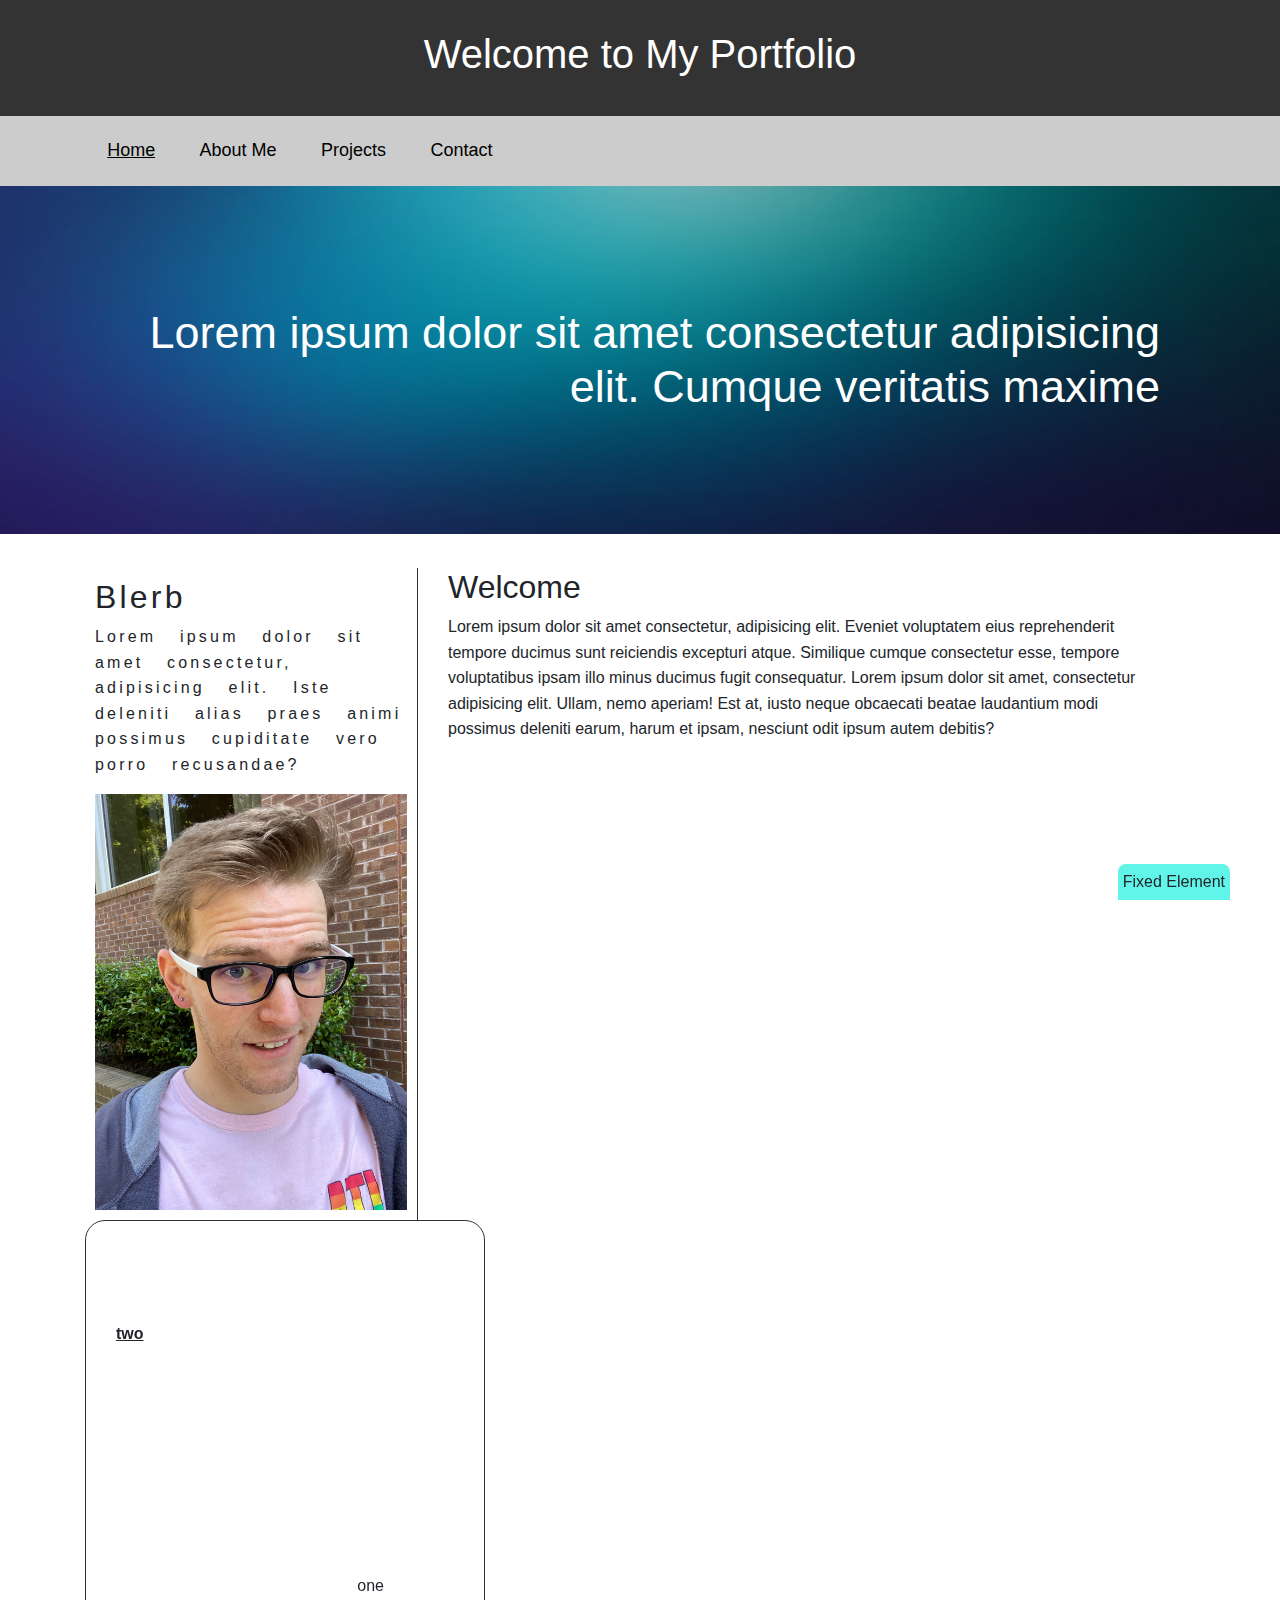
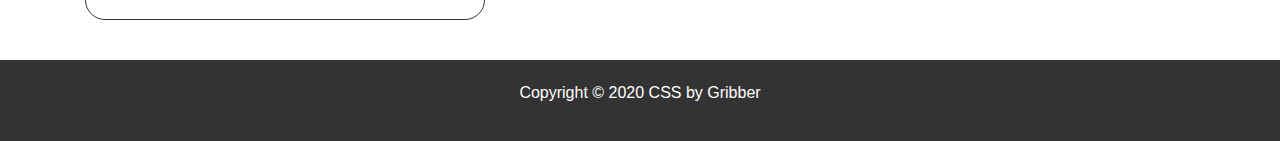
==== index.html @ 501b7749 "Initial Commit" ====
<!DOCTYPE html>
<html lang="en">
    <head>
        <meta charset="UTF-8">
        <meta name="viewport" content="width=device-width, initial-scale=1.0">

        <link rel="stylesheet" href="https://stackpath.bootstrapcdn.com/bootstrap/4.3.1/css/bootstrap.min.css" integrity="sha384-ggOyR0iXCbMQv3Xipma34MD+dH/1fQ784/j6cY/iJTQUOhcWr7x9JvoRxT2MZw1T" crossorigin="anonymous">
        <link rel="stylesheet" href="./CSS/styles.css">

        <title>Zack's Porfolio</title>
        <meta name="keywords" content="zack, portfolio, projects">
        <meta name="author" content="Zack">
    </head>
    <body>
        <header id="mainHeader">
            <div class="container">
                <h1>Welcome to My Portfolio</h1>
            </div>
        </header>
        
        <nav id="mainNav">
            <div class="container">
                <ul>
                    <li class="active"><a href="index.html">Home</a></li>
                    <li><a href="about.html">About Me</a></li>
                    <li><a href="projects.html">Projects</a></li>
                    <li><a href="contact.html">Contact</a></li>
                </ul>
            </div>
        </nav>

        <section id="jumbo">
            <h1>
                Lorem ipsum dolor sit amet consectetur adipisicing elit. Cumque veritatis maxime</h1>
        </section>
        <br>

        <div class="container">
            <aside id="sidebar">
                <h2>Blerb</h2>
                <p>Lorem ipsum dolor sit amet consectetur, adipisicing elit. Iste deleniti alias praes animi possimus cupiditate vero porro recusandae?</p>
                <img src="images\IMG_0942.jpeg" width=100%>

            </aside>
            
            <section id="main">
                <h2>Welcome</h2>
                <p>Lorem ipsum dolor sit amet consectetur, adipisicing elit. Eveniet voluptatem eius reprehenderit tempore ducimus sunt reiciendis excepturi atque. Similique cumque consectetur esse, tempore voluptatibus ipsam illo minus ducimus fugit consequatur.
                Lorem ipsum dolor sit amet, consectetur adipisicing elit. Ullam, nemo aperiam! Est at, iusto neque obcaecati beatae laudantium modi possimus deleniti earum, harum et ipsam, nesciunt odit ipsum autem debitis?
                </p>
                
            </section>
            
            <div class="clearFix"></div>
            <div id="pExample">
                <span>one</span>
                <span>two</span>
            </div>
        </div>
        
        <div id="fixed">Fixed Element</div>

        <footer id="mainFooter">
            <p>Copyright &copy; 2020 CSS by Gribber</p>
        </footer>
    </body>
</html>
---- CSS/styles.css ----
body{
    font-family: Arial, Helvetica, sans-serif;
    font-size: 16px;
    line-height: 1.6em;
    margin: 0%;
}

.container{
    width: 95%;
    margin: auto;
    overflow: hidden;
}
.active {
    text-decoration: underline;
}

.clearFix{
    clear: both;
}

#mainHeader{
    background: #333;
    min-height: 80px;
    color: white;
    text-align: center;
}
#mainHeader h1{
    padding: 30px;
}
#mainNav{
    background: #ccc;
    color: black;
    position: -webkit-sticky;
    position: sticky;
    top: 0;
}
#mainNav ul{
    padding: 0%;
    margin: 0%;
    list-style: none;
}
#mainNav li{
    display: inline;
    float: left;
    padding: 2%;
    text-align: center;
}
#mainNav a{
    color: black;
    text-decoration: none;
    position: center;
    font-size: 18px;
}
#mainNav li:hover {
    background: #aaa;
}
#jumbo{
    background-image: url('../images/03-deep-blue-1024x576.jpg');
    background-position: center center;
    background-size: 100% 100%;
    min-height: 300px;
    text-align: right;
}
#jumbo h1{
    color: white;
    font-size: 45px;
    padding: 120px;
}
#main{
    float: right;
    width: 70%;
    padding: 0 30px;
    box-sizing: border-box;
}

#sidebar{
    float: left;
    width: 30%;
    padding: 10px;
    border-right: 1px solid #333;
    box-sizing: border-box;
    letter-spacing: 0.2em;
    word-spacing: 1em;
}
#mainFooter{
    background-color: #333;
    color: #fff;
    padding: 20px;
    margin-top: 40px;
    text-align: center;

}
#pExample{
    width: 400px;
    height: 400px;
    border: 1px solid #333;
    border-radius: 20px;
    position: relative;
}
#pExample span:first-child{
    position: absolute;
    bottom: 20px;
    right: 100px;
}
#pExample span:last-child{
    position: absolute;
    top: 100px;
    left: 30px;
    font-weight: 800;
    text-decoration: underline;
}
#fixed{
    position: fixed;
    bottom: 0;
    right: 50px;
    background: #08f0dca4;
    padding: 5px;
    border-radius: 0.5em 0.5em 0 0;
}
@media (max-width:600px){
    #main, #sidebar{
        width: 100%;
        float: none;
        border: none;
        border-bottom: 1px solid #333;

    }
}


/* p{
    border: 3px solid green;
    padding: 10px 20px;
    margin: 40px;
} */
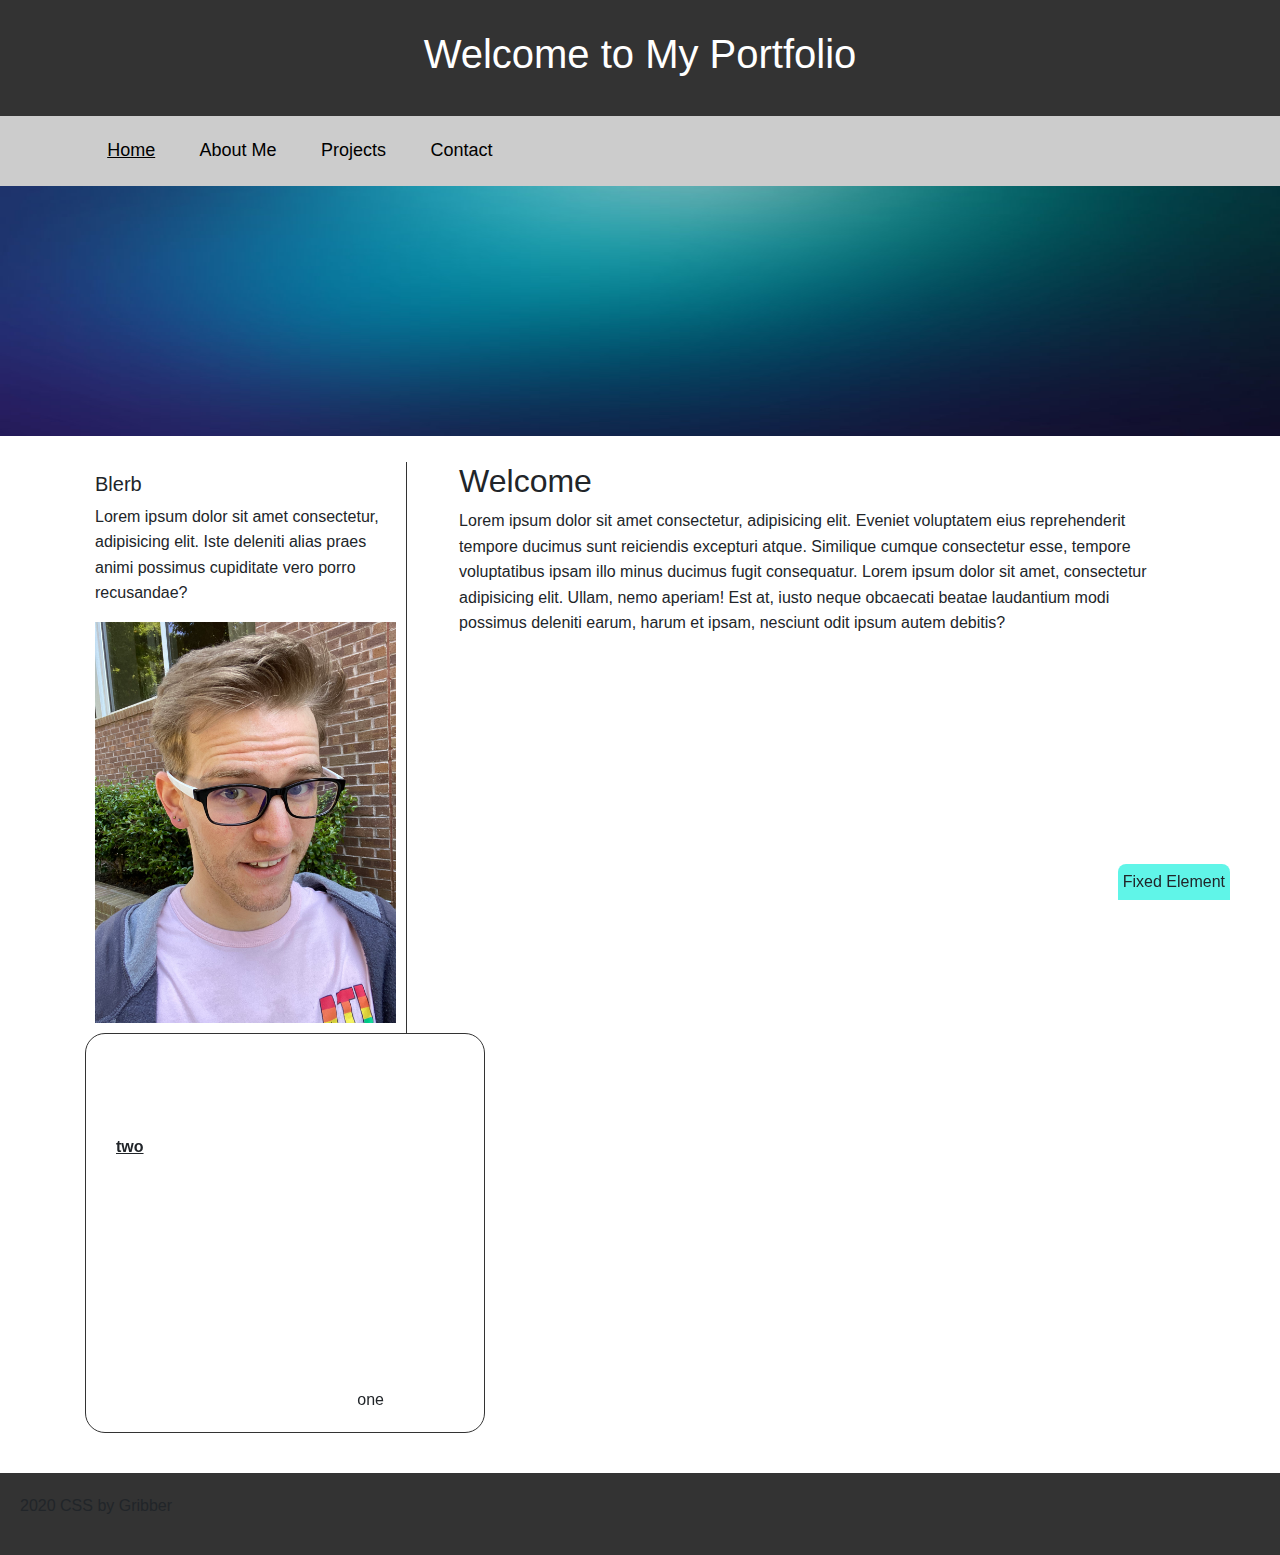
==== commit 8b1d90ec: "Updates to contact and project pages" ====
--- a/index.html
+++ b/index.html
@@ -30,8 +30,7 @@
         </nav>
 
         <section id="jumbo">
-            <h1>
-                Lorem ipsum dolor sit amet consectetur adipisicing elit. Cumque veritatis maxime</h1>
+            <h1></h1>
         </section>
         <br>
 
@@ -61,7 +60,7 @@
         <div id="fixed">Fixed Element</div>
 
         <footer id="mainFooter">
-            <p>Copyright &copy; 2020 CSS by Gribber</p>
+            <p>2020 CSS by Gribber</p>
         </footer>
     </body>
 </html>--- a/CSS/styles.css
+++ b/CSS/styles.css
@@ -13,7 +13,9 @@
 .active {
     text-decoration: underline;
 }
-
+.textFade{
+    color: #ccc;
+}
 .clearFix{
     clear: both;
 }
@@ -58,37 +60,65 @@
     background-image: url('../images/03-deep-blue-1024x576.jpg');
     background-position: center center;
     background-size: 100% 100%;
-    min-height: 300px;
+    min-height: 250px;
     text-align: right;
 }
 #jumbo h1{
     color: white;
     font-size: 45px;
-    padding: 120px;
+    padding-top: 60px;
+    padding-right: 15%;
+}
+#jumbo p{
+    color: rgba(255, 255, 255, 0.5);
+    padding-right: 15%;
 }
 #main{
     float: right;
-    width: 70%;
+    width: 69%;
     padding: 0 30px;
     box-sizing: border-box;
 }
 
 #sidebar{
     float: left;
-    width: 30%;
+    width: 29%;
     padding: 10px;
+    margin-right: 2%;
     border-right: 1px solid #333;
     box-sizing: border-box;
-    letter-spacing: 0.2em;
-    word-spacing: 1em;
+    /* letter-spacing: 0.2em; */
+    /* word-spacing: 1em; */
+}
+#sidebar h2{
+    font-size: 20px;
+}
+#sidebar a{
+    color: black;
+}
+#sidebar a:hover{
+    color: #00b1a2;
 }
 #mainFooter{
     background-color: #333;
-    color: #fff;
     padding: 20px;
     margin-top: 40px;
-    text-align: center;
-
+    position: center;
+}
+#mainFooter ul{
+    padding: 0%;
+    margin: 0%;
+    list-style: none;
+}
+#mainFooter li{
+    display: inline;
+    float: right;
+    padding: 1%;
+}
+#mainFooter a{
+    color: #fff;
+    text-decoration: none;
+    font-size: 18px;
 }
 #pExample{
     width: 400px;
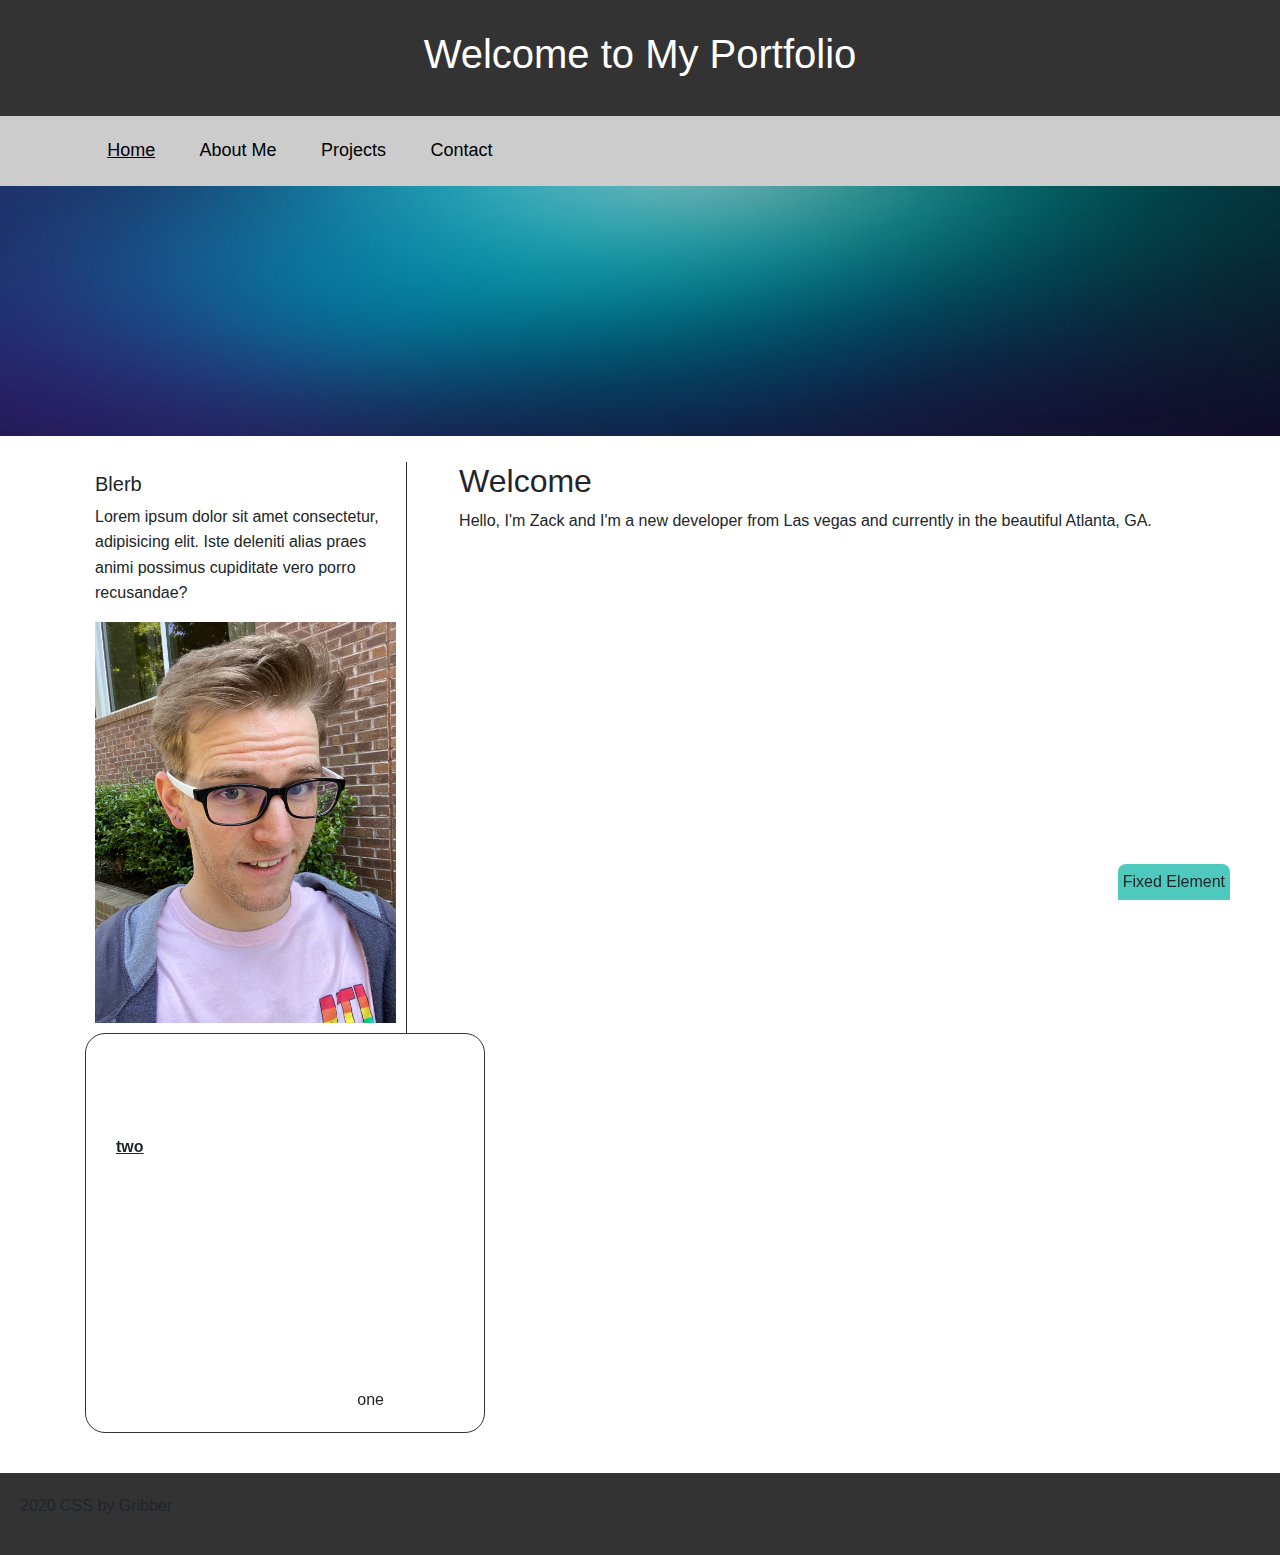
==== commit 6bb5834d: "added test content for pages" ====
--- a/index.html
+++ b/index.html
@@ -44,8 +44,7 @@
             
             <section id="main">
                 <h2>Welcome</h2>
-                <p>Lorem ipsum dolor sit amet consectetur, adipisicing elit. Eveniet voluptatem eius reprehenderit tempore ducimus sunt reiciendis excepturi atque. Similique cumque consectetur esse, tempore voluptatibus ipsam illo minus ducimus fugit consequatur.
-                Lorem ipsum dolor sit amet, consectetur adipisicing elit. Ullam, nemo aperiam! Est at, iusto neque obcaecati beatae laudantium modi possimus deleniti earum, harum et ipsam, nesciunt odit ipsum autem debitis?
+                <p>Hello, I'm Zack and I'm a new developer from Las vegas and currently in the  beautiful Atlanta, GA. 
                 </p>
                 
             </section>
--- a/CSS/styles.css
+++ b/CSS/styles.css
@@ -14,7 +14,7 @@
     text-decoration: underline;
 }
 .textFade{
-    color: #ccc;
+    color: rgb(172, 170, 170);
 }
 .clearFix{
     clear: both;
@@ -143,7 +143,7 @@
     position: fixed;
     bottom: 0;
     right: 50px;
-    background: #08f0dca4;
+    background: #00b1a2b2;
     padding: 5px;
     border-radius: 0.5em 0.5em 0 0;
 }
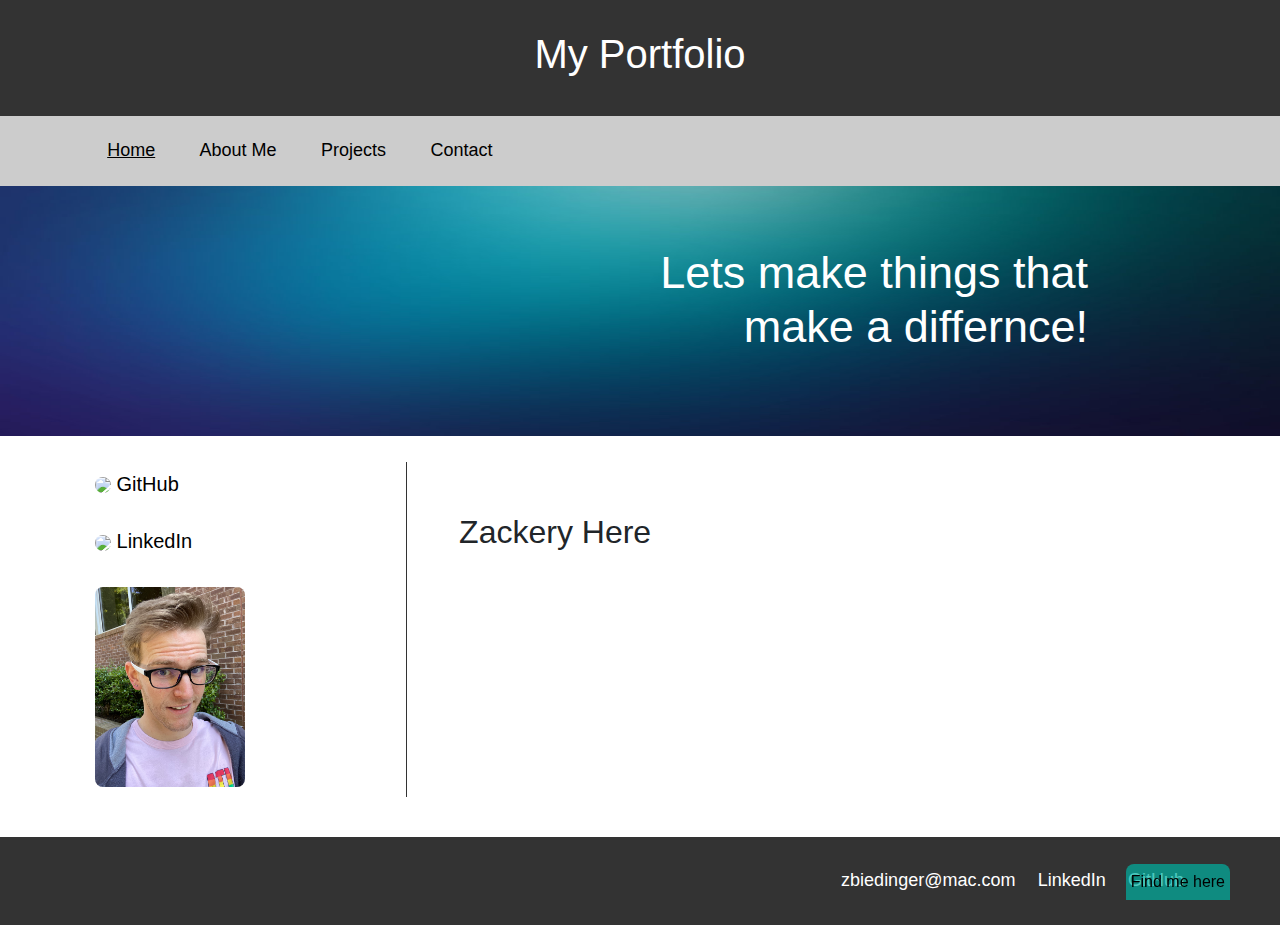
==== commit 5e66d867: "Data data update" ====
--- a/index.html
+++ b/index.html
@@ -14,7 +14,7 @@
     <body>
         <header id="mainHeader">
             <div class="container">
-                <h1>Welcome to My Portfolio</h1>
+                <h1>My Portfolio</h1>
             </div>
         </header>
         
@@ -30,36 +30,40 @@
         </nav>
 
         <section id="jumbo">
-            <h1></h1>
+            <h1>
+                Lets make things that <br> make a differnce!
+            </h1>
         </section>
         <br>
 
         <div class="container">
             <aside id="sidebar">
-                <h2>Blerb</h2>
-                <p>Lorem ipsum dolor sit amet consectetur, adipisicing elit. Iste deleniti alias praes animi possimus cupiditate vero porro recusandae?</p>
-                <img src="images\IMG_0942.jpeg" width=100%>
+                <h2><a href="https://github.com/zbiedinger"><img src="images\unknown.png" width="22px">  GitHub</a></h2>
+                <br>
+                <h2><a href="https://www.linkedin.com/in/zackery-biedinger/"><img src="images\unknown-3.png" width="20px">  LinkedIn</a></h2>
+                <br>
+                <img src="images\IMG_0942.jpeg" width=50%>
 
             </aside>
             
             <section id="main">
-                <h2>Welcome</h2>
-                <p>Hello, I'm Zack and I'm a new developer from Las vegas and currently in the  beautiful Atlanta, GA. 
-                </p>
+                <br><br>
+                <h2>Zackery Here</h2>
+                <p></p>
                 
             </section>
-            
-            <div class="clearFix"></div>
-            <div id="pExample">
-                <span>one</span>
-                <span>two</span>
-            </div>
         </div>
         
-        <div id="fixed">Fixed Element</div>
+        <div id="fixed"><a href="contact.html">Find me here</a></div>
 
         <footer id="mainFooter">
-            <p>2020 CSS by Gribber</p>
+            <div class="container">
+                <ul>
+                    <li><a href="https://github.com/zbiedinger">GitHub</a></li>
+                    <li> <a href="https://www.linkedin.com/in/zackery-biedinger/">LinkedIn</a></li>
+                    <li><a href="contact.html">zbiedinger@mac.com</a></li>
+                </ul>
+            </div>
         </footer>
     </body>
 </html>--- a/CSS/styles.css
+++ b/CSS/styles.css
@@ -4,7 +4,9 @@
     line-height: 1.6em;
     margin: 0%;
 }
-
+ img{
+     border-radius: 0.5em;
+ }
 .container{
     width: 95%;
     margin: auto;
@@ -147,6 +149,9 @@
     padding: 5px;
     border-radius: 0.5em 0.5em 0 0;
 }
+#fixed a{
+    color: black;
+}
 @media (max-width:600px){
     #main, #sidebar{
         width: 100%;
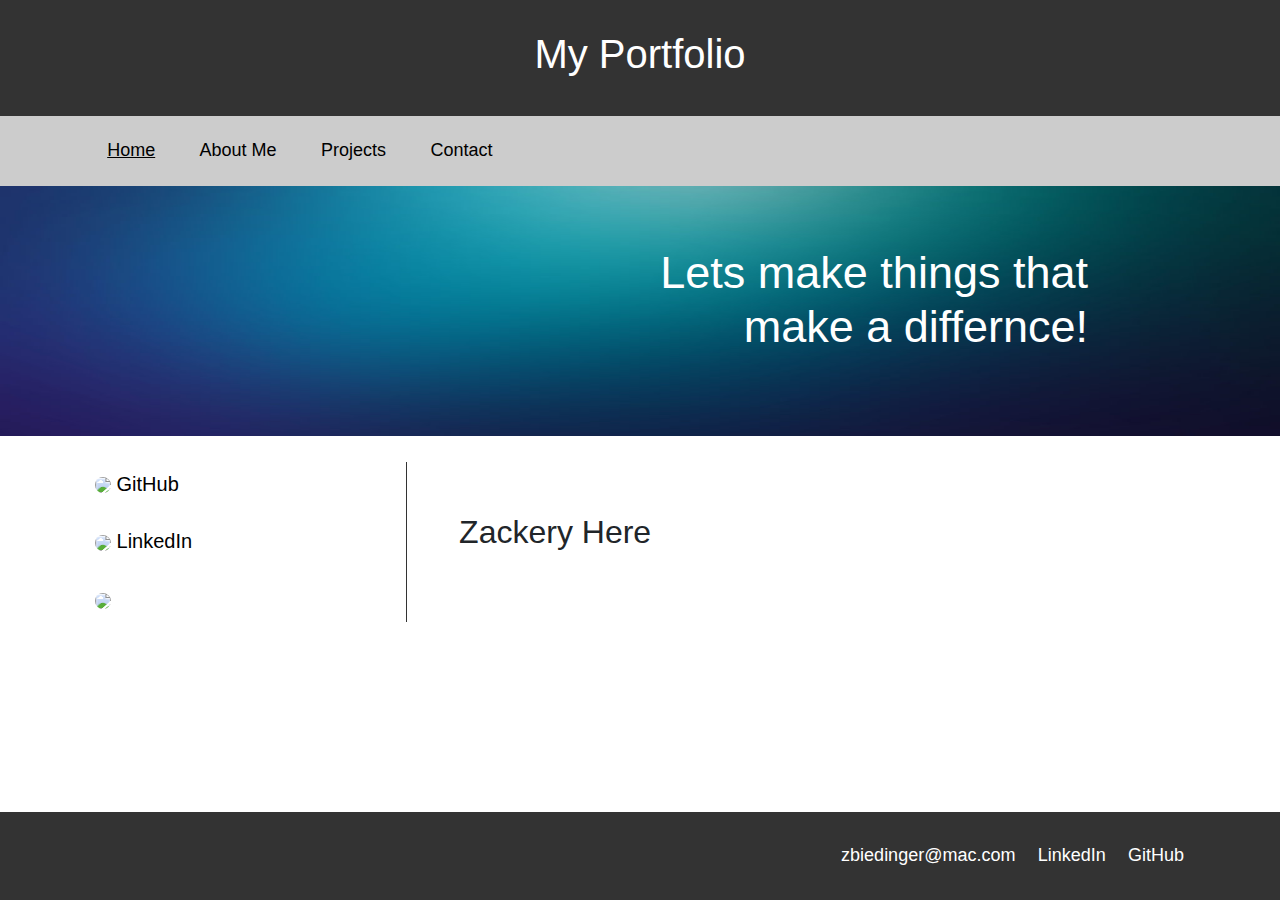
==== commit 7193a498: "added new projects to Project view and fixed footer to bottom of screen." ====
--- a/index.html
+++ b/index.html
@@ -56,7 +56,7 @@
         
         <div id="fixed"><a href="contact.html">Find me here</a></div>
 
-        <footer id="mainFooter">
+        <footer id="mainFooter" class="fixed-bottom">
             <div class="container">
                 <ul>
                     <li><a href="https://github.com/zbiedinger">GitHub</a></li>
--- a/CSS/styles.css
+++ b/CSS/styles.css
@@ -102,6 +102,7 @@
     color: #00b1a2;
 }
 #mainFooter{
+
     background-color: #333;
     padding: 20px;
     margin-top: 40px;
